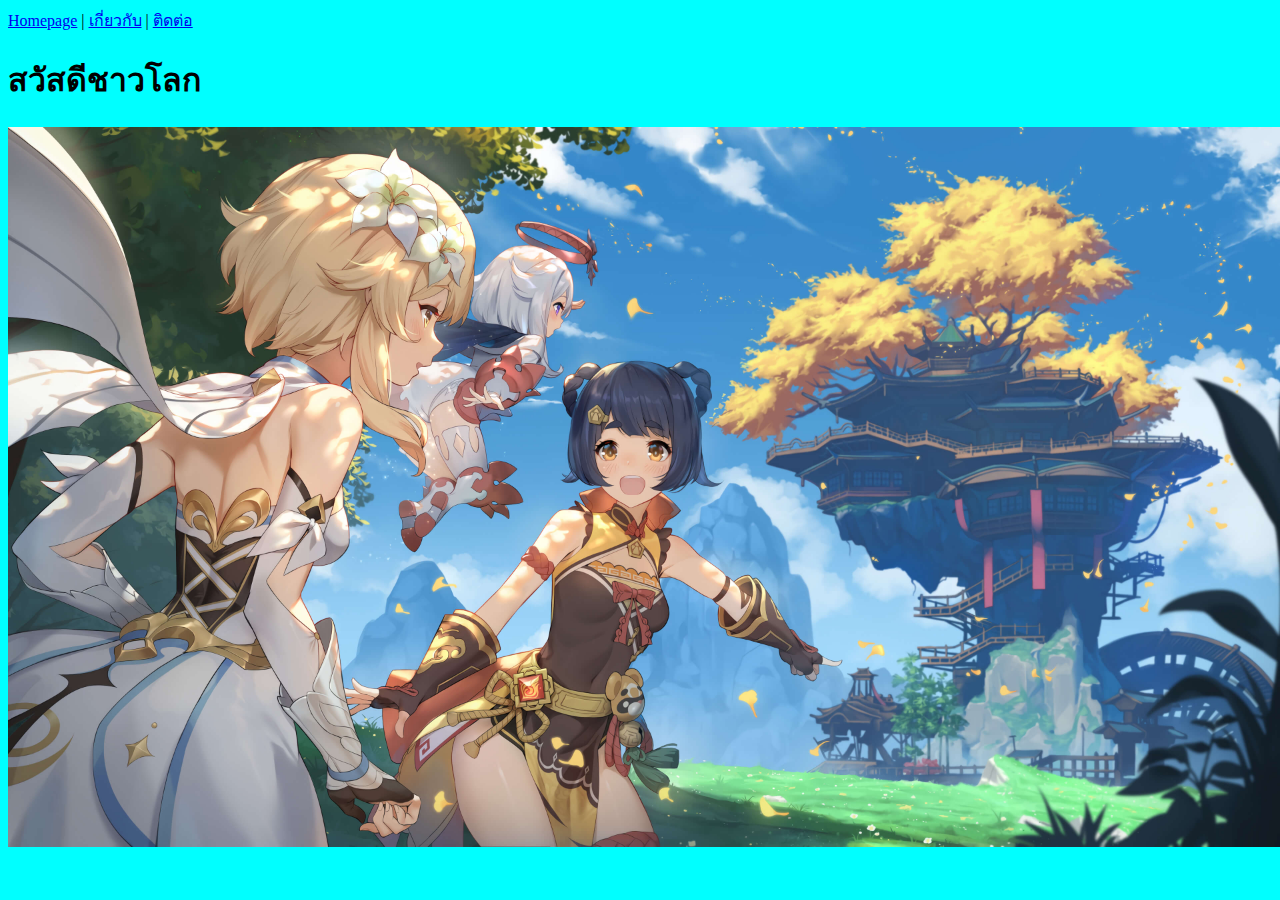
==== Index.htm @ 7eab6d1e "Initial commit" ====
<!DOCTYPE html>
<html lang="en">
<head>
    <meta charset="UTF-8">
    <meta http-equiv="X-UA-Compatible" content="IE=edge">
    <meta name="viewport" content="width=device-width, initial-scale=1.0">
    <title>Document</title>
    <link rel="stylesheet" href="/style.css">
</head>
<body>
    <a href="/Index.htm">Homepage</a> | <a href="/about.htm">เกี่ยวกับ</a> | <a href="/content">ติดต่อ</a>
    <h1>สวัสดีชาวโลก</h1>
    <img src="/genshin01.jpg" alt="แมว" width="1280">
</body>
</html>
---- style.css ----
body{
    background-color: #00ffff;
}
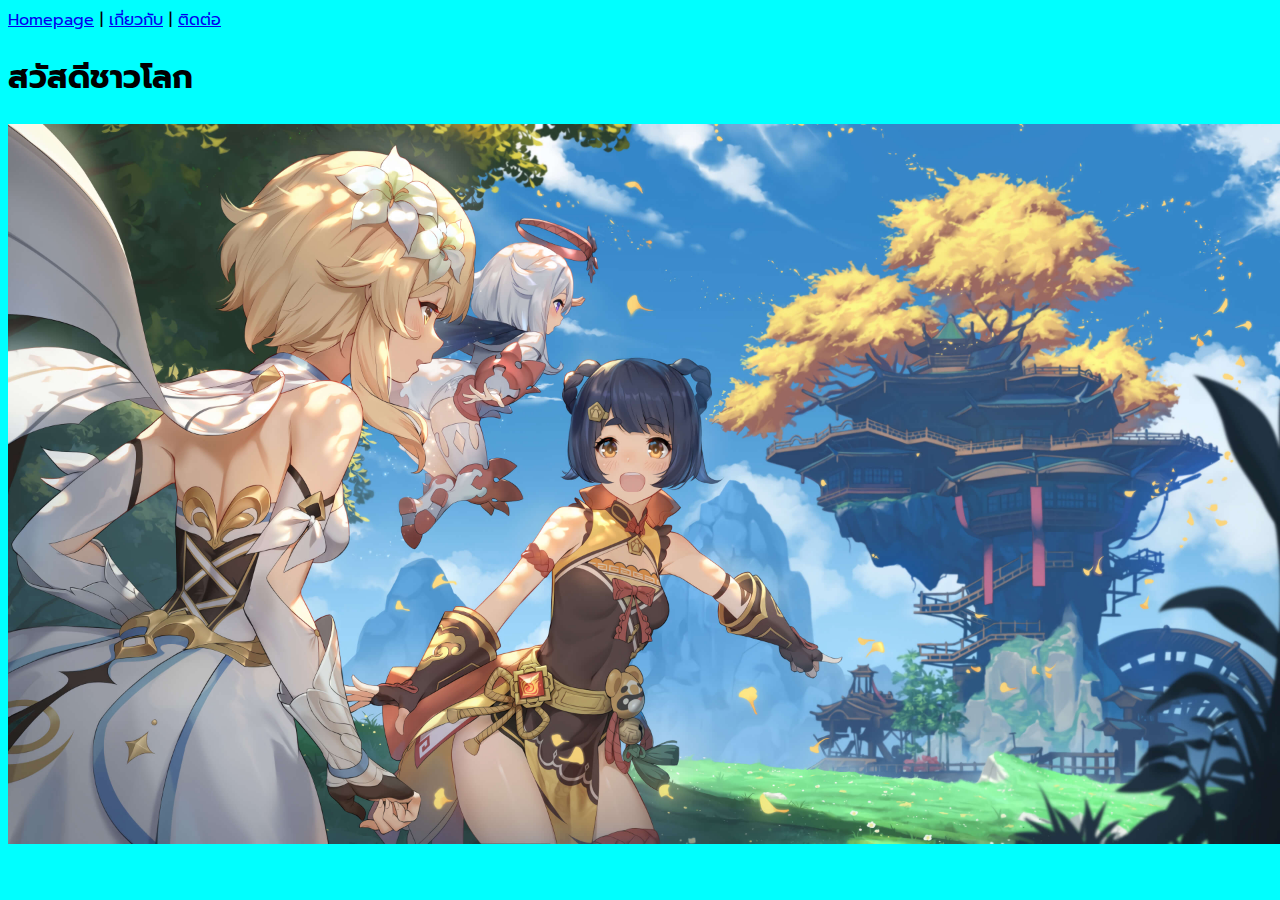
==== commit 41e3d295: "เพิ่ม font ใส่ style.css" ====
--- a/Index.htm
+++ b/Index.htm
@@ -11,5 +11,6 @@
     <a href="/Index.htm">Homepage</a> | <a href="/about.htm">เกี่ยวกับ</a> | <a href="/content">ติดต่อ</a>
     <h1>สวัสดีชาวโลก</h1>
     <img src="/genshin01.jpg" alt="แมว" width="1280">
+    
 </body>
 </html>--- a/style.css
+++ b/style.css
@@ -1,3 +1,6 @@
+@import url('https://fonts.googleapis.com/css2?family=Prompt&display=swap');
+
 body{
     background-color: #00ffff;
+    font-family: 'Prompt', sans-serif;
 }